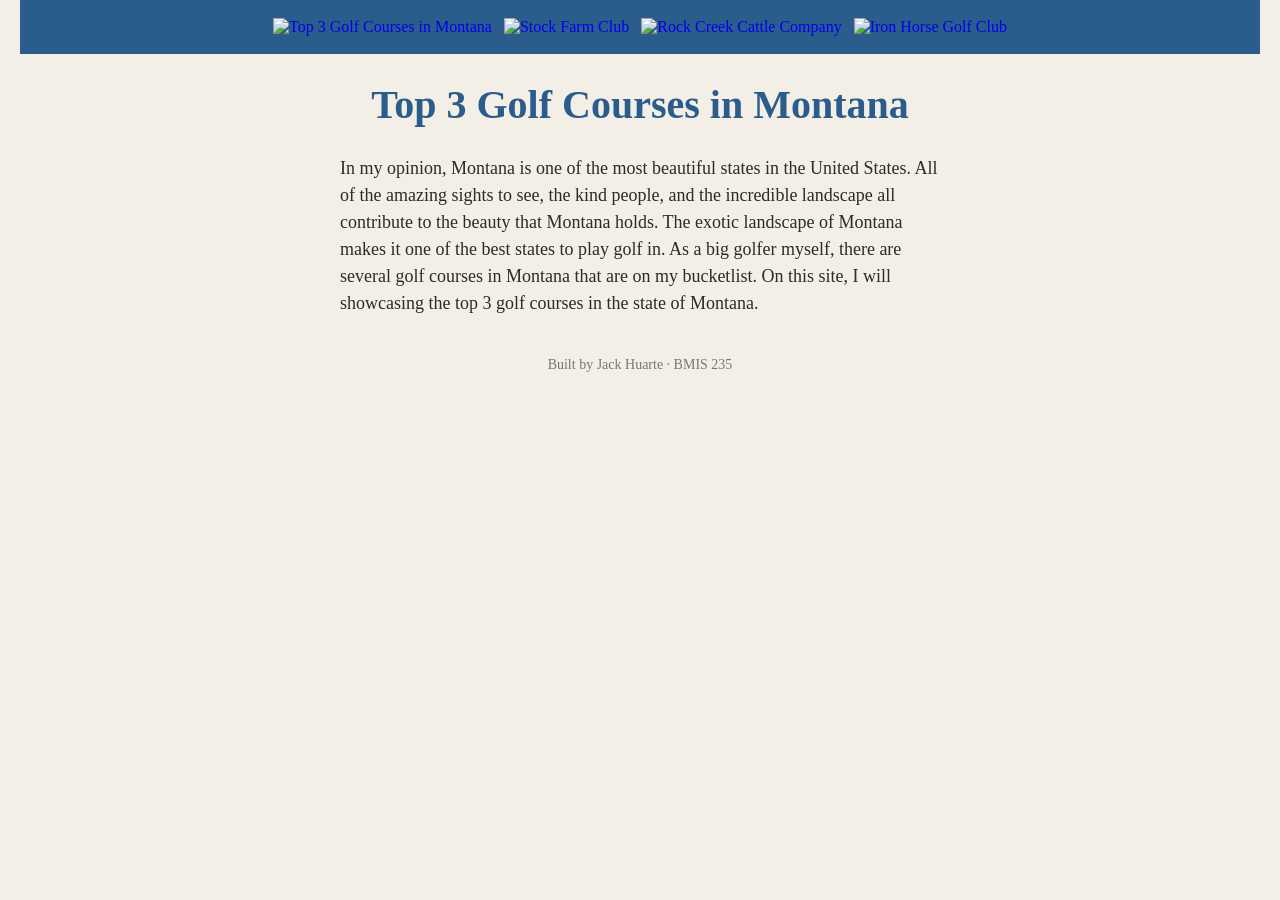
==== index.html @ 80031595 "Revise navigation and update home page text Updated navigation links and modified the home page cont" ====
<!DOCTYPE html>
<!--
  Author: Jack Huarte
  GU username: JHuarte1
  Course: BMIS 235 - HTML-3
-->
<html lang="en">
<head>
<meta charset="utf-8">
<meta name="author" content="Jack Huarte">
<title>Home</title>

<!-- this one line connects the page to the stylesheet -->
<link rel="stylesheet" href="styles.css">
</head>
<body>

<!-- ===== MENU ============================================================
     The menu is four links. Each link wraps an image instead of words.
     Build it once on this page, check that every link works,
     then copy the whole <nav> block and paste it over the menu on the
     other three pages, so every page has the exact same menu.
     ===================================================================== -->
<nav>
    <a href="golf.html"><img src="./img/golf.png" alt="Top 3 Golf Courses in Montana"></a>
    <a href="stock.html"><img src="./img/stock.png" alt="Stock Farm Club"></a>
    <a href="rock.html"><img src="./img/rock.png" alt="Rock Creek Cattle Company"></a>
    <a href="iron.html"><img src="./img/iron.png" alt="Iron Horse Golf Club"></a>
</nav>

<h1>Top 3 Golf Courses in Montana</h1>
<p></p>
<p>In my opinion, Montana is one of the most beautiful states in the United States. All of the amazing sights to see, the kind people, and the incredible landscape all contribute to the beauty that Montana holds. 
The exotic landscape of Montana makes it one of the best states to play golf in. As a big golfer myself, there are several golf courses in Montana that are on my bucketlist. On this site, I will showcasing the top 3 golf courses in the state of Montana.</p>

<!-- ===== SHOWCASE ======================================================
     This box is empty on purpose. In Part 7 you paste an interactive
     graphic BETWEEN the opening <div> and the closing </div> below.
     ===================================================================== -->
<div class="https://golfidex.com/rankings/usa/montana"></div>

<!-- Footer: fill in your name -->
<footer>Built by Jack Huarte &middot; BMIS 235</footer>

</body>
</html>
---- styles.css ----
/* =====================================================================
   styles.css  ·  YOUR BRAND
   ---------------------------------------------------------------------
   This one file is your brand guide. Every page that links to it gets
   the same font, the same colors and the same spacing.
   Change a color here once, and every page changes.

   Use the same font and colors you picked for your Excel menu images,
   so the menu and the pages look like one brand.
   ===================================================================== */

body {
    font-family: Georgia, "Times New Roman", serif;
    background-color: #f4efe6;
    color: #2b2b2b;
    margin: 0;
    padding: 0 20px 40px 20px;
}

/* the menu at the top of every page */
nav {
    background-color: #2b5d8c;
    padding: 14px;
    text-align: center;
}

/* every image inside the menu is forced to the same height.
   If your images still look different sizes, their WIDTHS are
   different: go back to Excel and make every cell the same size. */
nav img {
    height: 50px;
    margin: 4px;
    vertical-align: middle;
}

/* no underline or border around the image links */
nav a {
    text-decoration: none;
}

h1 {
    color: #2b5d8c;
    text-align: center;
    font-size: 40px;
}

p {
    max-width: 600px;
    margin: 20px auto;
    font-size: 18px;
    line-height: 1.5;
}

footer {
    text-align: center;
    font-size: 14px;
    color: #777777;
    margin-top: 40px;
}
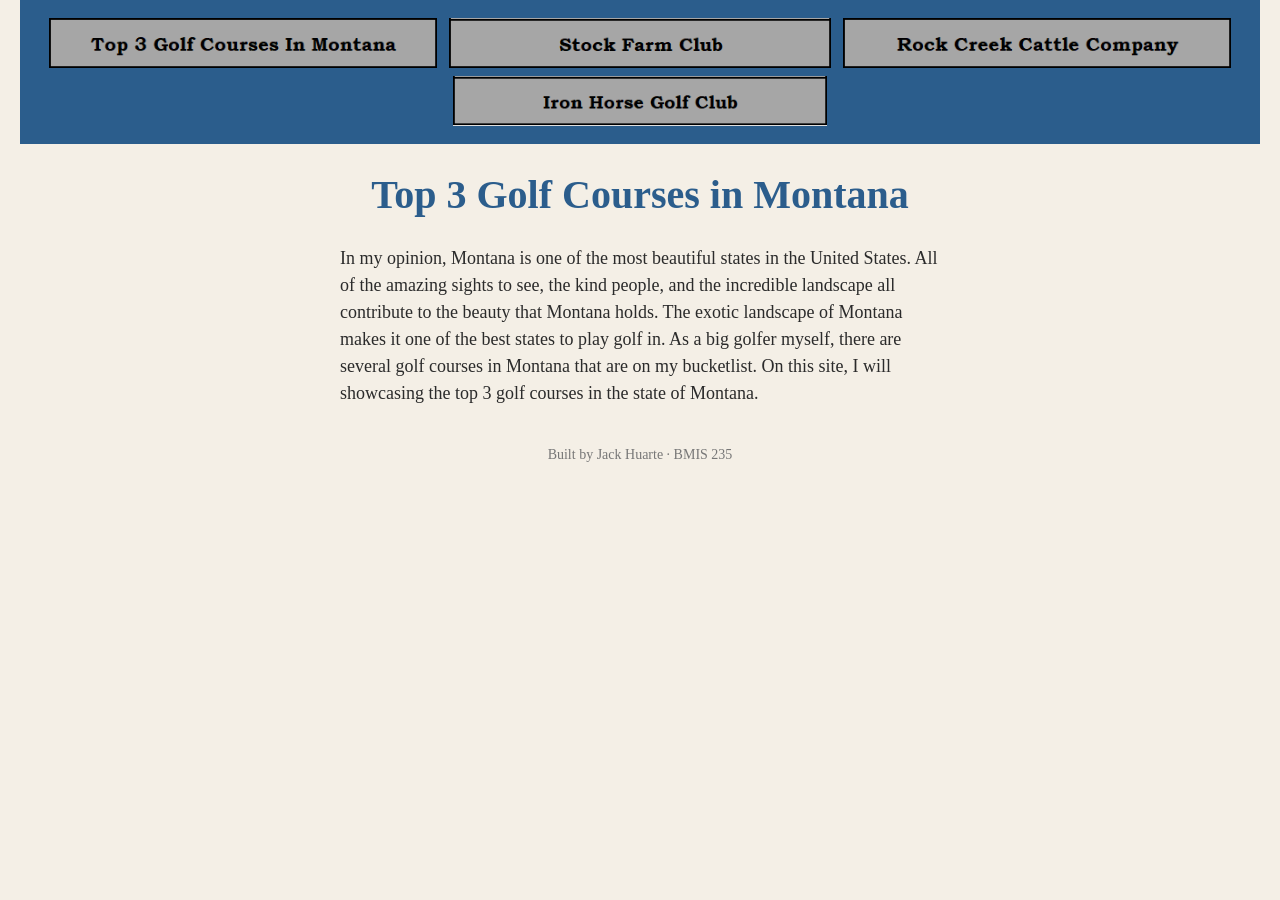
==== commit 50bca640: "Fix navigation link to point to index.html" ====
--- a/index.html
+++ b/index.html
@@ -22,7 +22,7 @@
      other three pages, so every page has the exact same menu.
      ===================================================================== -->
 <nav>
-    <a href="golf.html"><img src="./img/golf.png" alt="Top 3 Golf Courses in Montana"></a>
+    <a href="index.html"><img src="./img/golf.png" alt="Top 3 Golf Courses in Montana"></a>
     <a href="stock.html"><img src="./img/stock.png" alt="Stock Farm Club"></a>
     <a href="rock.html"><img src="./img/rock.png" alt="Rock Creek Cattle Company"></a>
     <a href="iron.html"><img src="./img/iron.png" alt="Iron Horse Golf Club"></a>
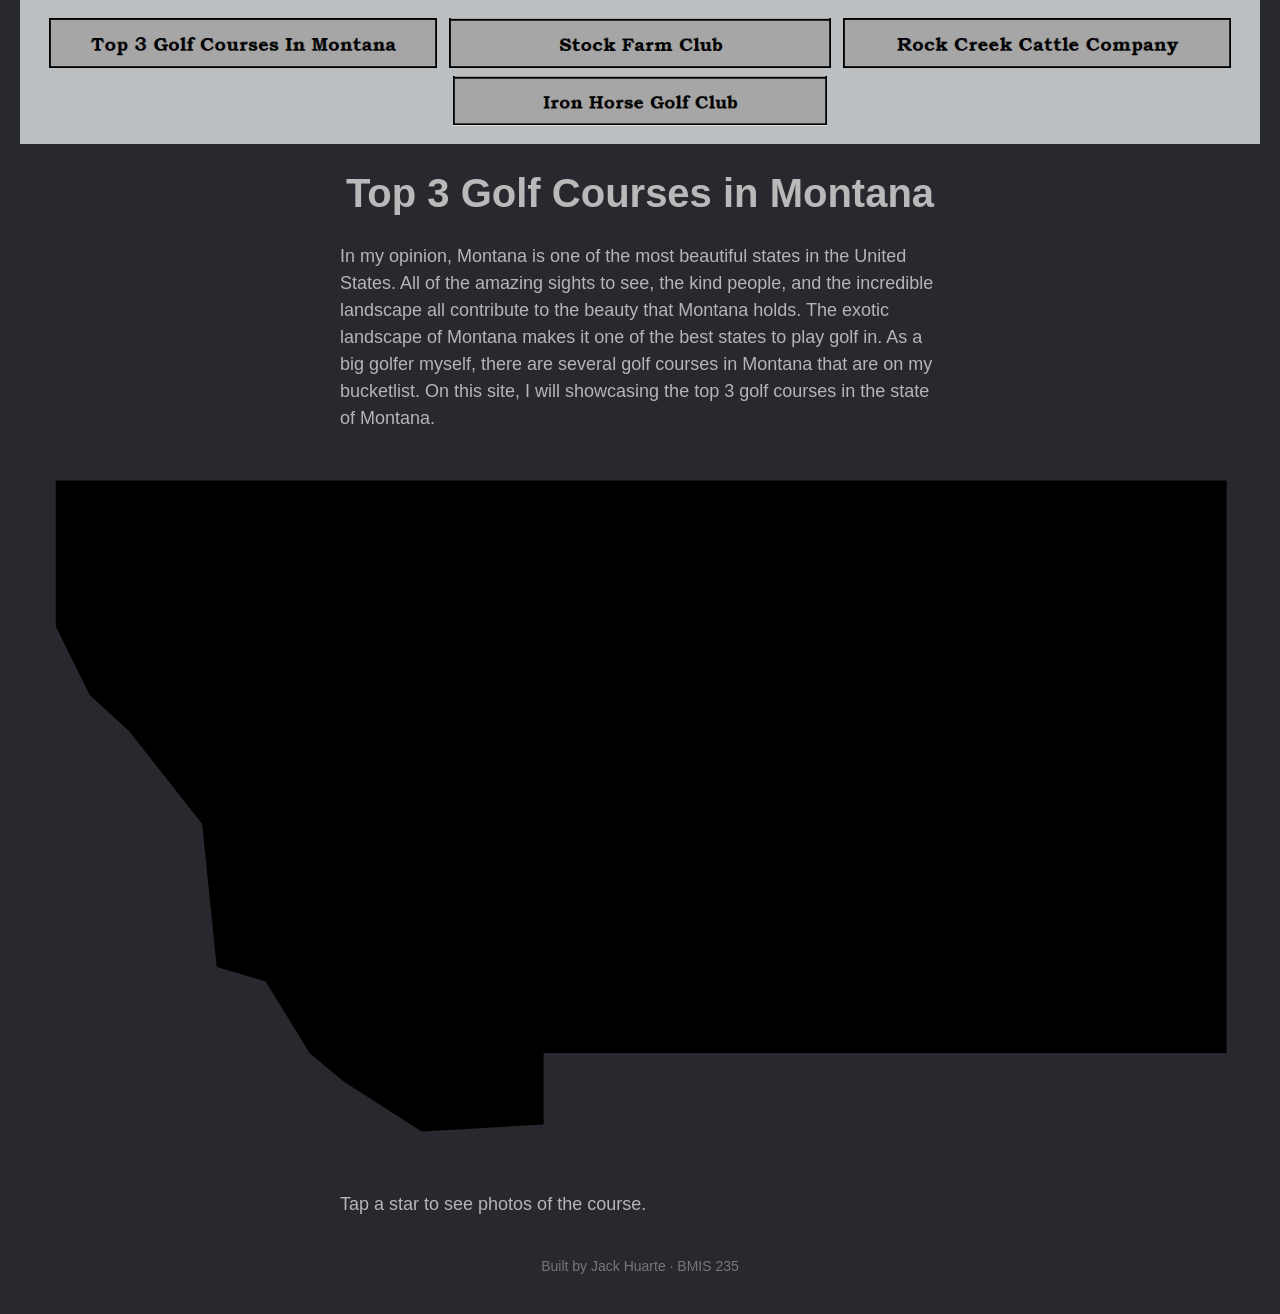
==== commit a63c73f7: "Add interactive SVG map with golf courses" ====
--- a/index.html
+++ b/index.html
@@ -37,7 +37,104 @@
      This box is empty on purpose. In Part 7 you paste an interactive
      graphic BETWEEN the opening <div> and the closing </div> below.
      ===================================================================== -->
-<div class="https://golfidex.com/rankings/usa/montana"></div>
+<div class=""><!-- HTML: the map card. A Montana outline drawn as SVG, with one clickable star per golf course. -->
+<div class="showcase-map">
+  <svg class="showcase-svg" viewBox="0 0 520 300" role="img" aria-label="Map of Montana with golf courses marked by stars">
+    <path class="showcase-state" d="M15 12L506 12L506 252L219.6 252L219.6 282L168.5 285L135.7 264L121.4 252L103 222L82.5 216L76.4 156L45.7 117L29.3 102L15 73.2Z"></path>
+
+    <!-- EDIT: change each href to your course's photo page, and each label to the course name. -->
+    <a class="showcase-link" href="https://example.com/course-1" target="_blank" rel="noopener noreferrer" aria-label="Whitefish Lake golf course, opens photos in a new tab">
+      <g transform="translate(84.6 48)">
+        <circle class="showcase-hit" r="20"></circle>
+        <circle class="showcase-ring" r="14"></circle>
+        <polygon class="showcase-star" points="0,-10 2.5,-3.4 9.5,-3.1 4,1.3 5.9,8.1 0,4.2 -5.9,8.1 -4,1.3 -9.5,-3.1 -2.5,-3.4"></polygon>
+        <text class="showcase-label" y="26" text-anchor="middle">Whitefish Lake</text>
+      </g>
+    </a>
+
+    <a class="showcase-link" href="https://example.com/course-2" target="_blank" rel="noopener noreferrer" aria-label="Old Works golf course, opens photos in a new tab">
+      <g transform="translate(141.9 184.2)">
+        <circle class="showcase-hit" r="20"></circle>
+        <circle class="showcase-ring" r="14"></circle>
+        <polygon class="showcase-star" points="0,-10 2.5,-3.4 9.5,-3.1 4,1.3 5.9,8.1 0,4.2 -5.9,8.1 -4,1.3 -9.5,-3.1 -2.5,-3.4"></polygon>
+        <text class="showcase-label" y="26" text-anchor="middle">Old Works</text>
+      </g>
+    </a>
+
+    <a class="showcase-link" href="https://example.com/course-3" target="_blank" rel="noopener noreferrer" aria-label="Briarwood golf course, opens photos in a new tab">
+      <g transform="translate(321.9 207)">
+        <circle class="showcase-hit" r="20"></circle>
+        <circle class="showcase-ring" r="14"></circle>
+        <polygon class="showcase-star" points="0,-10 2.5,-3.4 9.5,-3.1 4,1.3 5.9,8.1 0,4.2 -5.9,8.1 -4,1.3 -9.5,-3.1 -2.5,-3.4"></polygon>
+        <text class="showcase-label" y="26" text-anchor="middle">Briarwood</text>
+      </g>
+    </a>
+  </svg>
+  <p class="showcase-hint">Tap a star to see photos of the course.</p>
+</div>
+
+<!-- CSS: brand styling. Every rule starts with .showcase so nothing else on your page changes. -->
+<style>
+.showcase .showcase-map {
+  box-sizing: border-box;
+  width: 100%;
+  max-width: 640px;
+  max-height: 480px;
+  margin: 0 auto;
+  padding: 16px;
+  background: #28292e;
+  border-radius: 12px;
+  font-family: 'Inter', sans-serif;
+  color: #bcbfc2;
+}
+.showcase .showcase-svg {
+  display: block;
+  width: 100%;
+  height: auto;
+  max-height: 400px;
+}
+.showcase .showcase-state {
+  fill: rgba(188, 191, 194, 0.1);
+  stroke: #bcbfc2;
+  stroke-width: 1.5;
+  stroke-linejoin: round;
+}
+.showcase .showcase-star {
+  fill: #bcbfc2;
+  stroke: #28292e;
+  stroke-width: 1;
+  transform-box: fill-box;
+  transform-origin: center;
+  transition: transform 0.15s ease, fill 0.15s ease;
+}
+.showcase .showcase-link { cursor: pointer; outline: none; }
+.showcase .showcase-link:hover .showcase-star,
+.showcase .showcase-link:focus-visible .showcase-star {
+  transform: scale(1.35);
+  fill: #ffffff;
+}
+.showcase .showcase-ring { fill: none; stroke: #bcbfc2; stroke-width: 1.5; opacity: 0; }
+.showcase .showcase-link:focus-visible .showcase-ring { opacity: 1; }
+.showcase .showcase-hit { fill: transparent; }
+.showcase .showcase-label {
+  font-family: 'Inter', sans-serif;
+  font-size: 12px;
+  font-weight: 500;
+  fill: #bcbfc2;
+  pointer-events: none;
+}
+.showcase .showcase-hint {
+  margin: 8px 0 0;
+  font-size: 13px;
+  text-align: center;
+  color: #bcbfc2;
+}
+@media (prefers-reduced-motion: reduce) {
+  .showcase .showcase-star { transition: none; }
+}
+</style>
+
+<!-- JAVASCRIPT: none needed. The map, stars and links are plain HTML, so it works even if your site blocks scripts. --></div>
 
 <!-- Footer: fill in your name -->
 <footer>Built by Jack Huarte &middot; BMIS 235</footer>
--- a/styles.css
+++ b/styles.css
@@ -10,16 +10,16 @@
    ===================================================================== */
 
 body {
-    font-family: Georgia, "Times New Roman", serif;
-    background-color: #f4efe6;
-    color: #2b2b2b;
+    font-family: 'inter', sans-serif;
+    background-color: #28292e;
+    color: #b4b5b8;
     margin: 0;
     padding: 0 20px 40px 20px;
 }
 
 /* the menu at the top of every page */
 nav {
-    background-color: #2b5d8c;
+    background-color: #bcbfc2;
     padding: 14px;
     text-align: center;
 }
@@ -39,7 +39,7 @@
 }
 
 h1 {
-    color: #2b5d8c;
+    color: #bab8b8;
     text-align: center;
     font-size: 40px;
 }
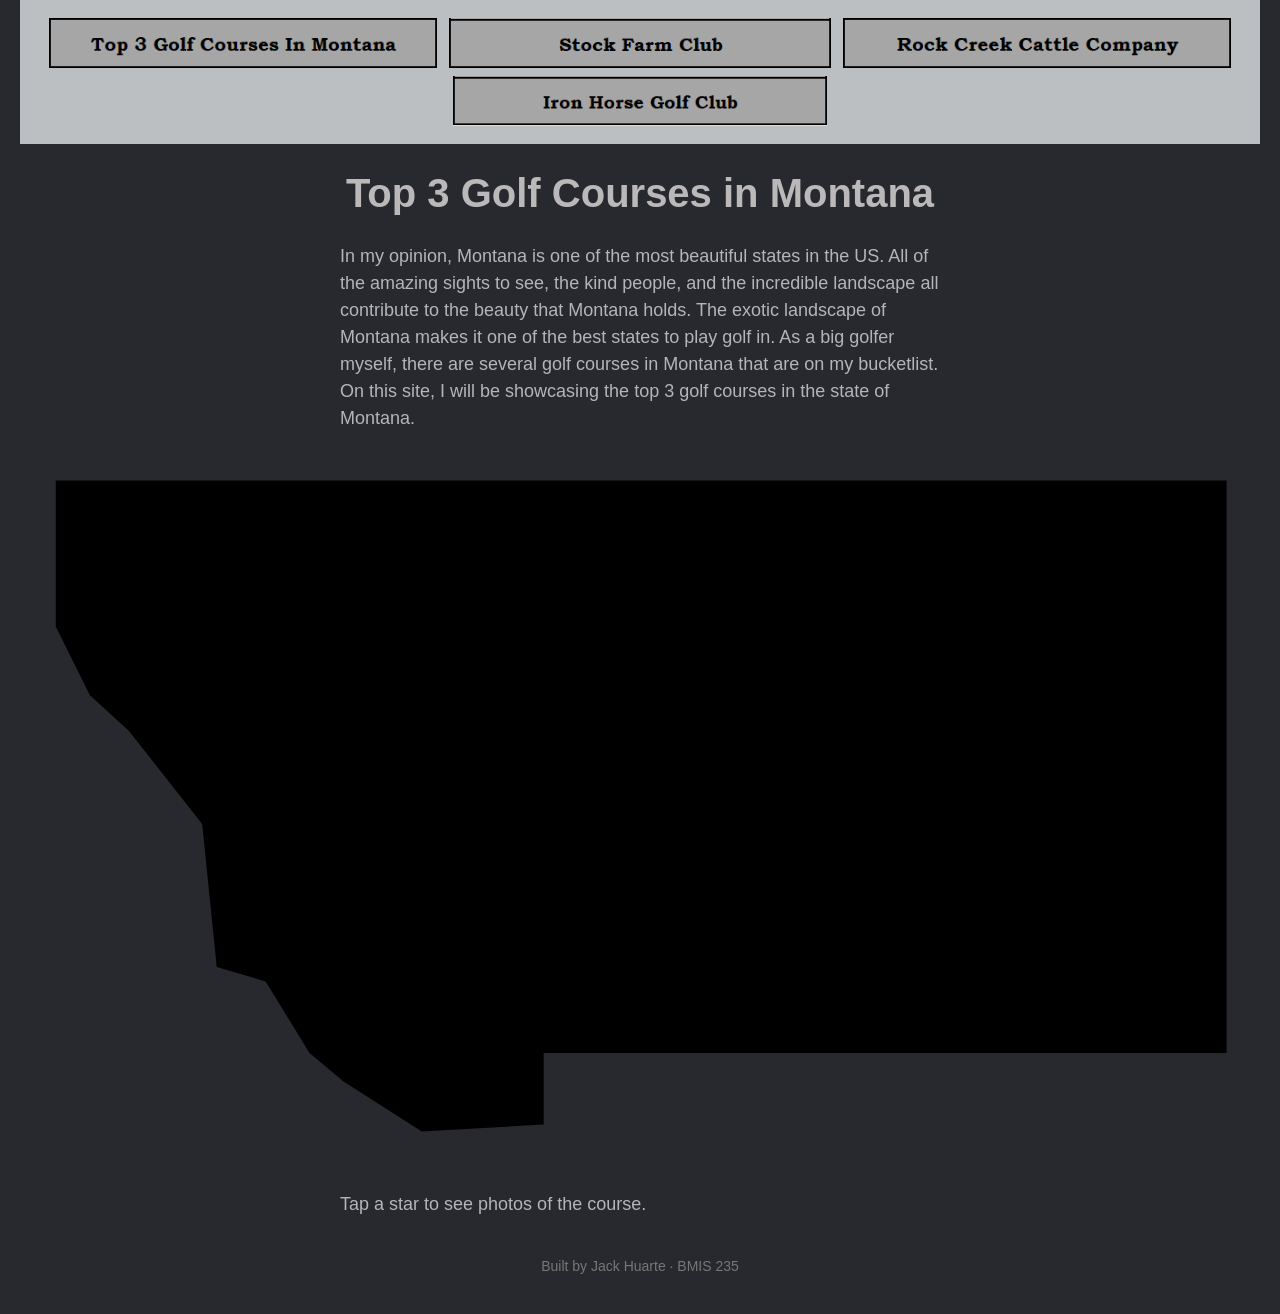
==== commit be7a17a2: "Fix grammar in Montana description paragraph Corrected minor grammatical errors in the paragraph abo" ====
--- a/index.html
+++ b/index.html
@@ -30,8 +30,8 @@
 
 <h1>Top 3 Golf Courses in Montana</h1>
 <p></p>
-<p>In my opinion, Montana is one of the most beautiful states in the United States. All of the amazing sights to see, the kind people, and the incredible landscape all contribute to the beauty that Montana holds. 
-The exotic landscape of Montana makes it one of the best states to play golf in. As a big golfer myself, there are several golf courses in Montana that are on my bucketlist. On this site, I will showcasing the top 3 golf courses in the state of Montana.</p>
+<p>In my opinion, Montana is one of the most beautiful states in the US. All of the amazing sights to see, the kind people, and the incredible landscape all contribute to the beauty that Montana holds. 
+The exotic landscape of Montana makes it one of the best states to play golf in. As a big golfer myself, there are several golf courses in Montana that are on my bucketlist. On this site, I will be showcasing the top 3 golf courses in the state of Montana.</p>
 
 <!-- ===== SHOWCASE ======================================================
      This box is empty on purpose. In Part 7 you paste an interactive
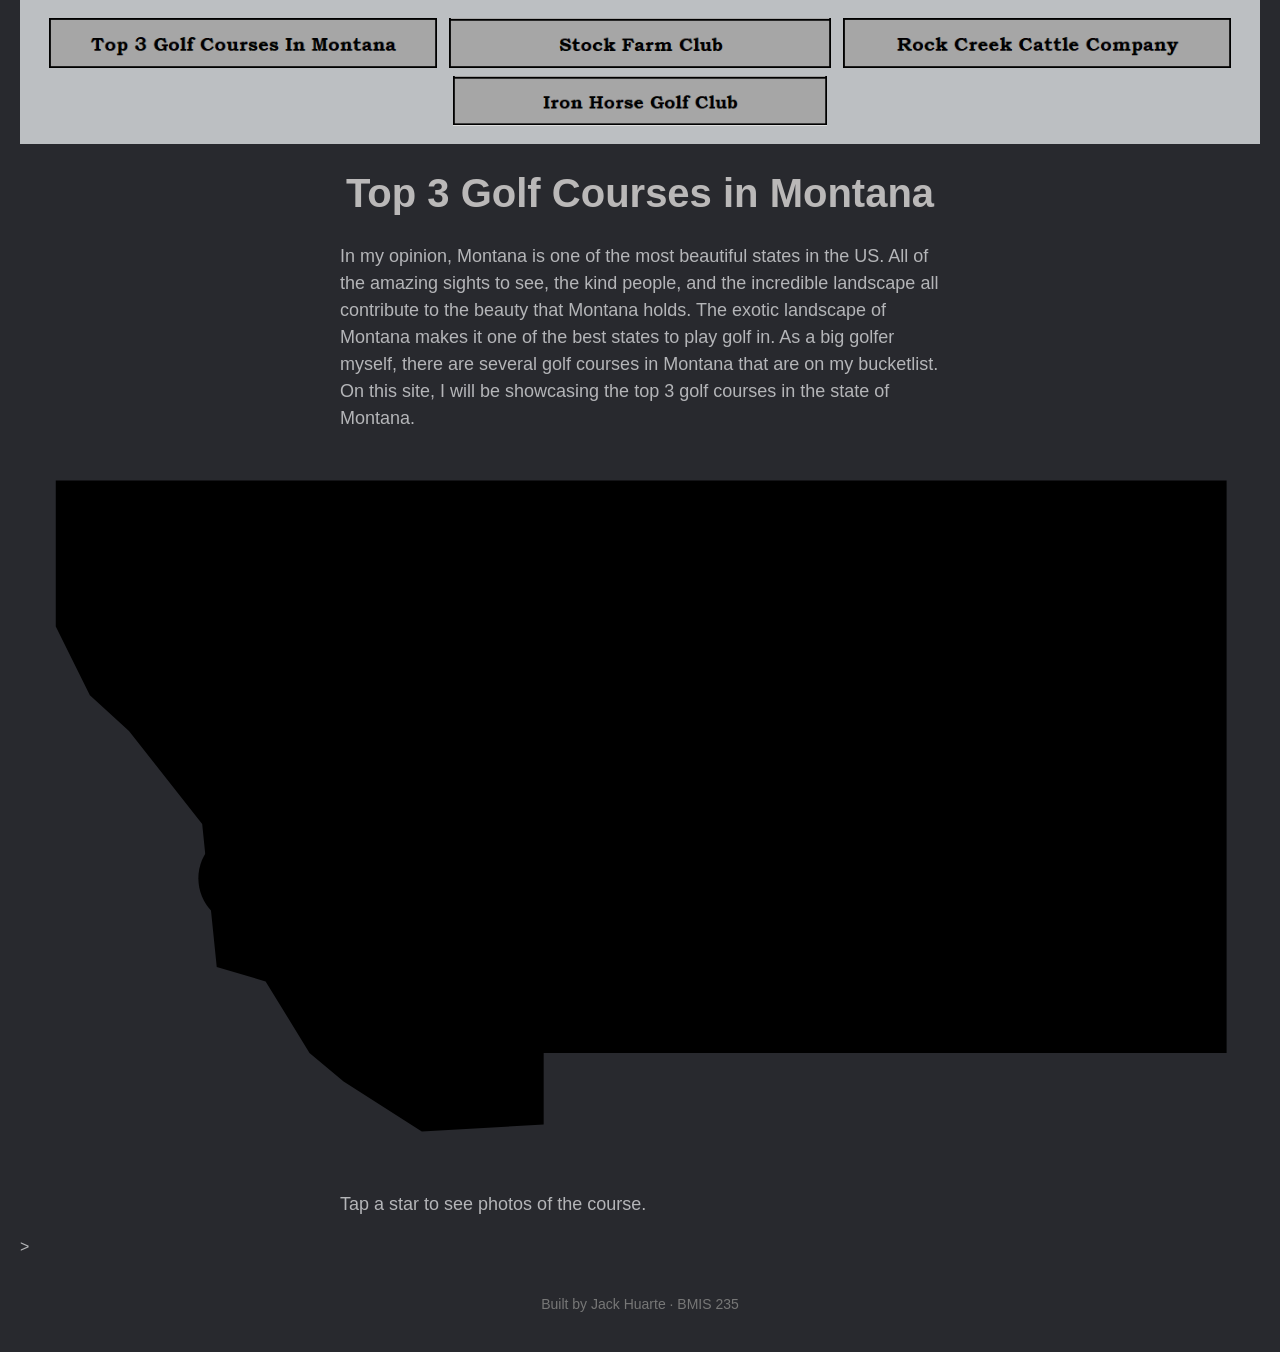
==== commit 2493d9c6: "Update golf course links and styles in index.html" ====
--- a/index.html
+++ b/index.html
@@ -37,36 +37,35 @@
      This box is empty on purpose. In Part 7 you paste an interactive
      graphic BETWEEN the opening <div> and the closing </div> below.
      ===================================================================== -->
-<div class=""><!-- HTML: the map card. A Montana outline drawn as SVG, with one clickable star per golf course. -->
+<div class=<!-- HTML: the map card. A Montana outline drawn as SVG, with one clickable yellow star per golf course. -->
 <div class="showcase-map">
-  <svg class="showcase-svg" viewBox="0 0 520 300" role="img" aria-label="Map of Montana with golf courses marked by stars">
+  <svg class="showcase-svg" viewBox="0 0 520 300" role="img" aria-label="Map of Montana with Stock Farm Club, Rock Creek Cattle Company and Iron Horse Golf Club marked by stars">
     <path class="showcase-state" d="M15 12L506 12L506 252L219.6 252L219.6 282L168.5 285L135.7 264L121.4 252L103 222L82.5 216L76.4 156L45.7 117L29.3 102L15 73.2Z"></path>
 
-    <!-- EDIT: change each href to your course's photo page, and each label to the course name. -->
-    <a class="showcase-link" href="https://example.com/course-1" target="_blank" rel="noopener noreferrer" aria-label="Whitefish Lake golf course, opens photos in a new tab">
-      <g transform="translate(84.6 48)">
+    <!-- Iron Horse Golf Club (Whitefish). To change the photo page, edit the href. -->
+    <a class="showcase-link" href="https://www.golfcoursegurus.com/reviews/iron-horse-golf-club" target="_blank" rel="noopener noreferrer" aria-label="Iron Horse Golf Club, opens photos in a new tab">
+      <g transform="translate(126.3 46.2)">
         <circle class="showcase-hit" r="20"></circle>
-        <circle class="showcase-ring" r="14"></circle>
+        <circle class="showcase-ring" r="15"></circle>
         <polygon class="showcase-star" points="0,-10 2.5,-3.4 9.5,-3.1 4,1.3 5.9,8.1 0,4.2 -5.9,8.1 -4,1.3 -9.5,-3.1 -2.5,-3.4"></polygon>
-        <text class="showcase-label" y="26" text-anchor="middle">Whitefish Lake</text>
       </g>
     </a>
 
-    <a class="showcase-link" href="https://example.com/course-2" target="_blank" rel="noopener noreferrer" aria-label="Old Works golf course, opens photos in a new tab">
-      <g transform="translate(141.9 184.2)">
+    <!-- Rock Creek Cattle Company (Deer Lodge). -->
+    <a class="showcase-link" href="https://golfcoursegurus.com/reviews/rock-creek-cattle-company" target="_blank" rel="noopener noreferrer" aria-label="Rock Creek Cattle Company, opens photos in a new tab">
+      <g transform="translate(145.9 163.8)">
         <circle class="showcase-hit" r="20"></circle>
-        <circle class="showcase-ring" r="14"></circle>
+        <circle class="showcase-ring" r="15"></circle>
         <polygon class="showcase-star" points="0,-10 2.5,-3.4 9.5,-3.1 4,1.3 5.9,8.1 0,4.2 -5.9,8.1 -4,1.3 -9.5,-3.1 -2.5,-3.4"></polygon>
-        <text class="showcase-label" y="26" text-anchor="middle">Old Works</text>
       </g>
     </a>
 
-    <a class="showcase-link" href="https://example.com/course-3" target="_blank" rel="noopener noreferrer" aria-label="Briarwood golf course, opens photos in a new tab">
-      <g transform="translate(321.9 207)">
+    <!-- Stock Farm Club (Hamilton). -->
+    <a class="showcase-link" href="https://golfcoursegurus.com/reviews/stock-farm-golf-club" target="_blank" rel="noopener noreferrer" aria-label="Stock Farm Club, opens photos in a new tab">
+      <g transform="translate(94.8 178.8)">
         <circle class="showcase-hit" r="20"></circle>
-        <circle class="showcase-ring" r="14"></circle>
+        <circle class="showcase-ring" r="15"></circle>
         <polygon class="showcase-star" points="0,-10 2.5,-3.4 9.5,-3.1 4,1.3 5.9,8.1 0,4.2 -5.9,8.1 -4,1.3 -9.5,-3.1 -2.5,-3.4"></polygon>
-        <text class="showcase-label" y="26" text-anchor="middle">Briarwood</text>
       </g>
     </a>
   </svg>
@@ -100,7 +99,7 @@
   stroke-linejoin: round;
 }
 .showcase .showcase-star {
-  fill: #bcbfc2;
+  fill: #ffc619;
   stroke: #28292e;
   stroke-width: 1;
   transform-box: fill-box;
@@ -110,19 +109,12 @@
 .showcase .showcase-link { cursor: pointer; outline: none; }
 .showcase .showcase-link:hover .showcase-star,
 .showcase .showcase-link:focus-visible .showcase-star {
-  transform: scale(1.35);
-  fill: #ffffff;
+  transform: scale(1.4);
+  fill: #ffdc5c;
 }
-.showcase .showcase-ring { fill: none; stroke: #bcbfc2; stroke-width: 1.5; opacity: 0; }
+.showcase .showcase-ring { fill: none; stroke: #ffc619; stroke-width: 1.5; opacity: 0; }
 .showcase .showcase-link:focus-visible .showcase-ring { opacity: 1; }
 .showcase .showcase-hit { fill: transparent; }
-.showcase .showcase-label {
-  font-family: 'Inter', sans-serif;
-  font-size: 12px;
-  font-weight: 500;
-  fill: #bcbfc2;
-  pointer-events: none;
-}
 .showcase .showcase-hint {
   margin: 8px 0 0;
   font-size: 13px;
@@ -134,7 +126,7 @@
 }
 </style>
 
-<!-- JAVASCRIPT: none needed. The map, stars and links are plain HTML, so it works even if your site blocks scripts. --></div>
+<!-- JAVASCRIPT: none needed. The map, stars and links are plain HTML, so it works even if your site blocks scripts. -->></div>
 
 <!-- Footer: fill in your name -->
 <footer>Built by Jack Huarte &middot; BMIS 235</footer>
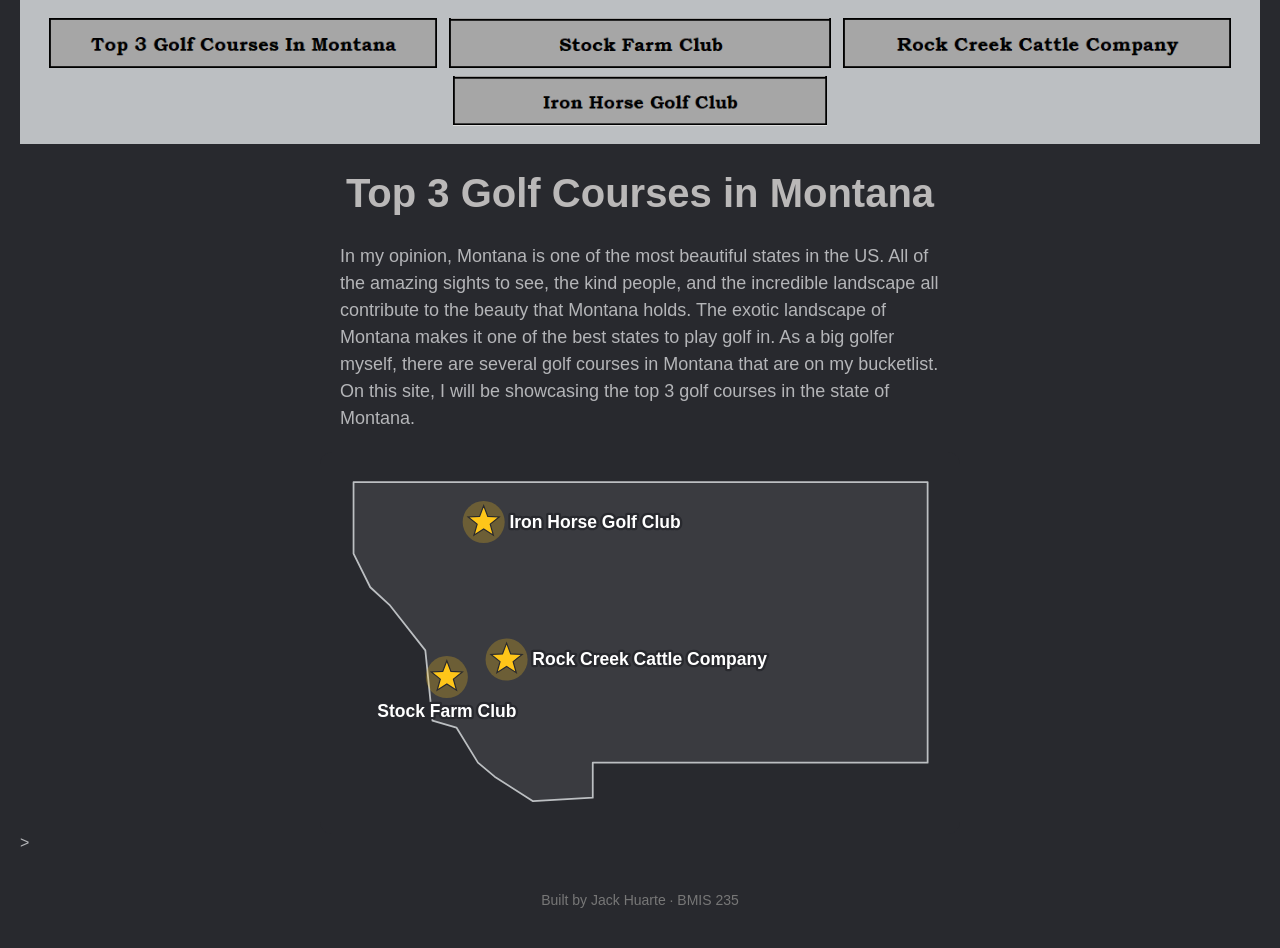
==== commit a7078ea4: "Refactor HTML structure and update styles" ====
--- a/index.html
+++ b/index.html
@@ -37,97 +37,62 @@
      This box is empty on purpose. In Part 7 you paste an interactive
      graphic BETWEEN the opening <div> and the closing </div> below.
      ===================================================================== -->
-<div class=<!-- HTML: the map card. A Montana outline drawn as SVG, with one clickable yellow star per golf course. -->
-<div class="showcase-map">
-  <svg class="showcase-svg" viewBox="0 0 520 300" role="img" aria-label="Map of Montana with Stock Farm Club, Rock Creek Cattle Company and Iron Horse Golf Club marked by stars">
-    <path class="showcase-state" d="M15 12L506 12L506 252L219.6 252L219.6 282L168.5 285L135.7 264L121.4 252L103 222L82.5 216L76.4 156L45.7 117L29.3 102L15 73.2Z"></path>
+<div class=<!-- HTML: the map card. A Montana outline with a yellow star and a white course name at each golf course. Click a star or name to open photos. -->
+<div class="showcase-map" style="background:#28292e;border-radius:12px;padding:16px;box-sizing:border-box;max-width:640px;width:100%;margin:0 auto;">
+  <svg class="showcase-svg" viewBox="0 0 520 300" width="100%" style="display:block;width:100%;height:auto;" role="img" aria-label="Map of Montana with Stock Farm Club, Rock Creek Cattle Company and Iron Horse Golf Club marked by stars">
+    <path class="showcase-state" fill="#3a3b40" stroke="#bcbfc2" stroke-width="1.5" stroke-linejoin="round" d="M15 12L506 12L506 252L219.6 252L219.6 282L168.5 285L135.7 264L121.4 252L103 222L82.5 216L76.4 156L45.7 117L29.3 102L15 73.2Z"></path>
 
     <!-- Iron Horse Golf Club (Whitefish). To change the photo page, edit the href. -->
-    <a class="showcase-link" href="https://www.golfcoursegurus.com/reviews/iron-horse-golf-club" target="_blank" rel="noopener noreferrer" aria-label="Iron Horse Golf Club, opens photos in a new tab">
+    <a class="showcase-link" href="https://www.golfcoursegurus.com/reviews/iron-horse-golf-club" target="_blank" rel="noopener noreferrer">
       <g transform="translate(126.3 46.2)">
-        <circle class="showcase-hit" r="20"></circle>
-        <circle class="showcase-ring" r="15"></circle>
-        <polygon class="showcase-star" points="0,-10 2.5,-3.4 9.5,-3.1 4,1.3 5.9,8.1 0,4.2 -5.9,8.1 -4,1.3 -9.5,-3.1 -2.5,-3.4"></polygon>
+        <circle class="showcase-hit" r="24" fill="#ffffff" fill-opacity="0"></circle>
+        <circle class="showcase-halo" r="18" fill="#ffc619" fill-opacity="0.25"></circle>
+        <polygon class="showcase-star" fill="#ffc619" stroke="#28292e" stroke-width="1" points="0,-14 3.5,-4.8 13.3,-4.3 5.6,1.8 8.3,11.3 0,5.9 -8.3,11.3 -5.6,1.8 -13.3,-4.3 -3.5,-4.8"></polygon>
+        <text class="showcase-name" x="22" y="5" fill="#ffffff" stroke="#28292e" stroke-width="4" stroke-linejoin="round" paint-order="stroke" font-size="15" font-weight="600" font-family="Inter, sans-serif">Iron Horse Golf Club</text>
       </g>
     </a>
 
     <!-- Rock Creek Cattle Company (Deer Lodge). -->
-    <a class="showcase-link" href="https://golfcoursegurus.com/reviews/rock-creek-cattle-company" target="_blank" rel="noopener noreferrer" aria-label="Rock Creek Cattle Company, opens photos in a new tab">
+    <a class="showcase-link" href="https://golfcoursegurus.com/reviews/rock-creek-cattle-company" target="_blank" rel="noopener noreferrer">
       <g transform="translate(145.9 163.8)">
-        <circle class="showcase-hit" r="20"></circle>
-        <circle class="showcase-ring" r="15"></circle>
-        <polygon class="showcase-star" points="0,-10 2.5,-3.4 9.5,-3.1 4,1.3 5.9,8.1 0,4.2 -5.9,8.1 -4,1.3 -9.5,-3.1 -2.5,-3.4"></polygon>
+        <circle class="showcase-hit" r="24" fill="#ffffff" fill-opacity="0"></circle>
+        <circle class="showcase-halo" r="18" fill="#ffc619" fill-opacity="0.25"></circle>
+        <polygon class="showcase-star" fill="#ffc619" stroke="#28292e" stroke-width="1" points="0,-14 3.5,-4.8 13.3,-4.3 5.6,1.8 8.3,11.3 0,5.9 -8.3,11.3 -5.6,1.8 -13.3,-4.3 -3.5,-4.8"></polygon>
+        <text class="showcase-name" x="22" y="5" fill="#ffffff" stroke="#28292e" stroke-width="4" stroke-linejoin="round" paint-order="stroke" font-size="15" font-weight="600" font-family="Inter, sans-serif">Rock Creek Cattle Company</text>
       </g>
     </a>
 
     <!-- Stock Farm Club (Hamilton). -->
-    <a class="showcase-link" href="https://golfcoursegurus.com/reviews/stock-farm-golf-club" target="_blank" rel="noopener noreferrer" aria-label="Stock Farm Club, opens photos in a new tab">
+    <a class="showcase-link" href="https://golfcoursegurus.com/reviews/stock-farm-golf-club" target="_blank" rel="noopener noreferrer">
       <g transform="translate(94.8 178.8)">
-        <circle class="showcase-hit" r="20"></circle>
-        <circle class="showcase-ring" r="15"></circle>
-        <polygon class="showcase-star" points="0,-10 2.5,-3.4 9.5,-3.1 4,1.3 5.9,8.1 0,4.2 -5.9,8.1 -4,1.3 -9.5,-3.1 -2.5,-3.4"></polygon>
+        <circle class="showcase-hit" r="24" fill="#ffffff" fill-opacity="0"></circle>
+        <circle class="showcase-halo" r="18" fill="#ffc619" fill-opacity="0.25"></circle>
+        <polygon class="showcase-star" fill="#ffc619" stroke="#28292e" stroke-width="1" points="0,-14 3.5,-4.8 13.3,-4.3 5.6,1.8 8.3,11.3 0,5.9 -8.3,11.3 -5.6,1.8 -13.3,-4.3 -3.5,-4.8"></polygon>
+        <text class="showcase-name" x="0" y="34" text-anchor="middle" fill="#ffffff" stroke="#28292e" stroke-width="4" stroke-linejoin="round" paint-order="stroke" font-size="15" font-weight="600" font-family="Inter, sans-serif">Stock Farm Club</text>
       </g>
     </a>
   </svg>
-  <p class="showcase-hint">Tap a star to see photos of the course.</p>
 </div>
 
-<!-- CSS: brand styling. Every rule starts with .showcase so nothing else on your page changes. -->
+<!-- CSS: brand styling and hover effect. Every rule starts with .showcase so nothing else on your page changes. -->
 <style>
-.showcase .showcase-map {
-  box-sizing: border-box;
-  width: 100%;
-  max-width: 640px;
-  max-height: 480px;
-  margin: 0 auto;
-  padding: 16px;
-  background: #28292e;
-  border-radius: 12px;
-  font-family: 'Inter', sans-serif;
-  color: #bcbfc2;
-}
-.showcase .showcase-svg {
-  display: block;
-  width: 100%;
-  height: auto;
-  max-height: 400px;
-}
-.showcase .showcase-state {
-  fill: rgba(188, 191, 194, 0.1);
-  stroke: #bcbfc2;
-  stroke-width: 1.5;
-  stroke-linejoin: round;
-}
+.showcase .showcase-link { cursor: pointer; outline: none; }
 .showcase .showcase-star {
-  fill: #ffc619;
-  stroke: #28292e;
-  stroke-width: 1;
   transform-box: fill-box;
   transform-origin: center;
-  transition: transform 0.15s ease, fill 0.15s ease;
+  transition: transform 0.15s ease;
 }
-.showcase .showcase-link { cursor: pointer; outline: none; }
 .showcase .showcase-link:hover .showcase-star,
-.showcase .showcase-link:focus-visible .showcase-star {
-  transform: scale(1.4);
-  fill: #ffdc5c;
-}
-.showcase .showcase-ring { fill: none; stroke: #ffc619; stroke-width: 1.5; opacity: 0; }
-.showcase .showcase-link:focus-visible .showcase-ring { opacity: 1; }
-.showcase .showcase-hit { fill: transparent; }
-.showcase .showcase-hint {
-  margin: 8px 0 0;
-  font-size: 13px;
-  text-align: center;
-  color: #bcbfc2;
-}
+.showcase .showcase-link:focus-visible .showcase-star { transform: scale(1.25); }
+.showcase .showcase-link:hover .showcase-name,
+.showcase .showcase-link:focus-visible .showcase-name { text-decoration: underline; }
+.showcase .showcase-name { cursor: pointer; }
 @media (prefers-reduced-motion: reduce) {
   .showcase .showcase-star { transition: none; }
 }
 </style>
 
-<!-- JAVASCRIPT: none needed. The map, stars and links are plain HTML, so it works even if your site blocks scripts. -->></div>
-
+<!-- JAVASCRIPT: none needed. The map, stars, names and links are plain HTML, so it works even if your site blocks scripts. -->></div>
 <!-- Footer: fill in your name -->
 <footer>Built by Jack Huarte &middot; BMIS 235</footer>
 
